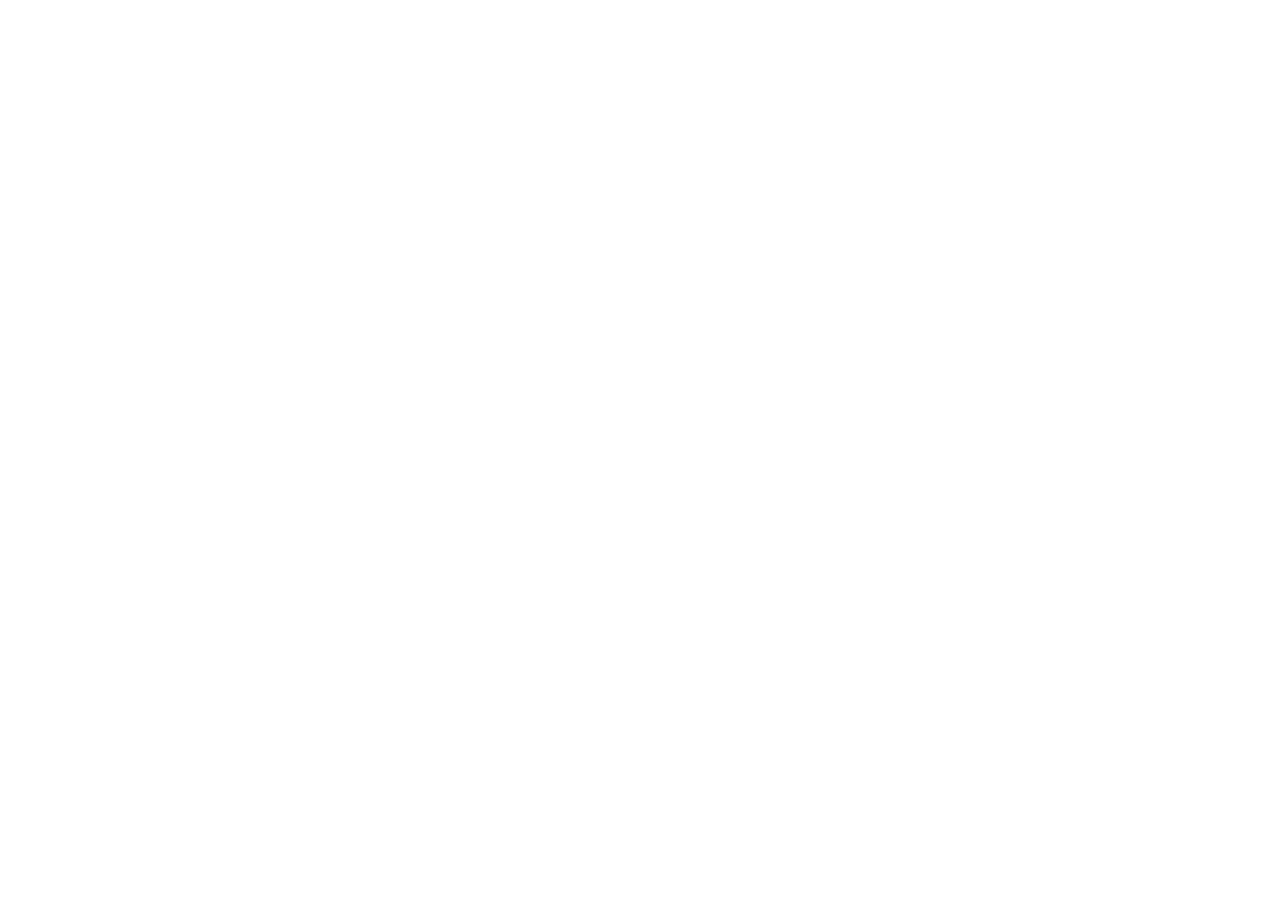
==== calculator/static/index.html @ 6677ea9c "adding html layout structure" ====
<!DOCTYPE html>
<html lang="eng">
    <head>
        <meta charset="UTF-8">
		<meta name=viewport content="width=device-width, initial-scale=1.0">
		<title>Calculator</title>
    </head>
    <body class="mainContainer">
    <section class="subContainer1">
         <section class="doyouKnow">
        </section>  
    </section> 
    <section class="subContainer2">  
         <section class="logo">
         </section>
         <section class="calculator">
         </section>
         <section class="results">

         </section>
    </section>
         <footer>

         </footer>   
    </body>
</html>
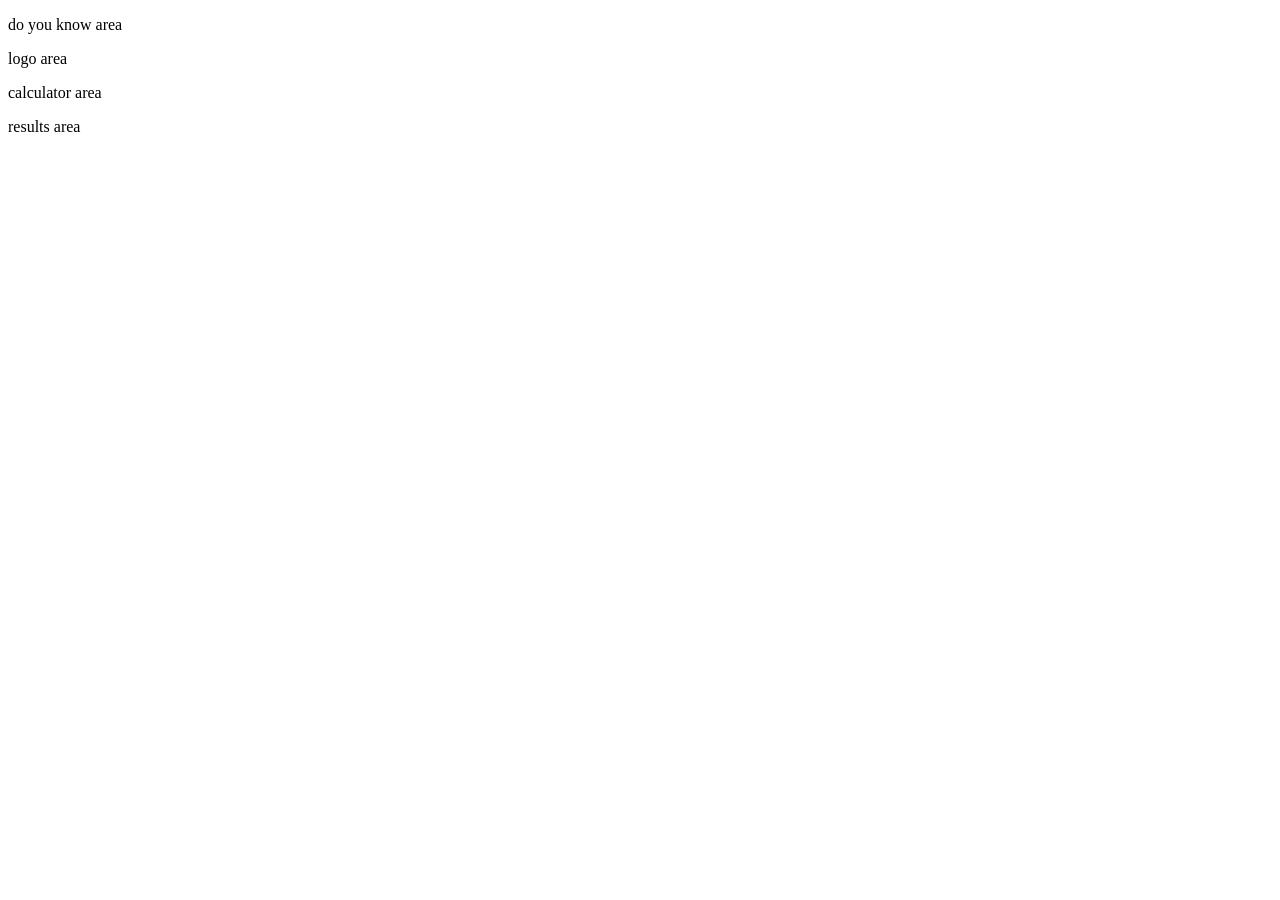
==== commit 1a9ece03: "serving the css file" ====
--- a/calculator/static/index.html
+++ b/calculator/static/index.html
@@ -3,20 +3,24 @@
     <head>
         <meta charset="UTF-8">
 		<meta name=viewport content="width=device-width, initial-scale=1.0">
-		<title>Calculator</title>
+		<link rel=stylesheet href="/static/style.css">
+        <title>Calculator</title>
     </head>
     <body class="mainContainer">
     <section class="subContainer1">
          <section class="doyouKnow">
+                <p> do you know area</p>
         </section>  
     </section> 
     <section class="subContainer2">  
          <section class="logo">
+            <p>logo area</p>
          </section>
          <section class="calculator">
+            <p>calculator area</p>
          </section>
          <section class="results">
-
+            <p>results area</p>
          </section>
     </section>
          <footer>
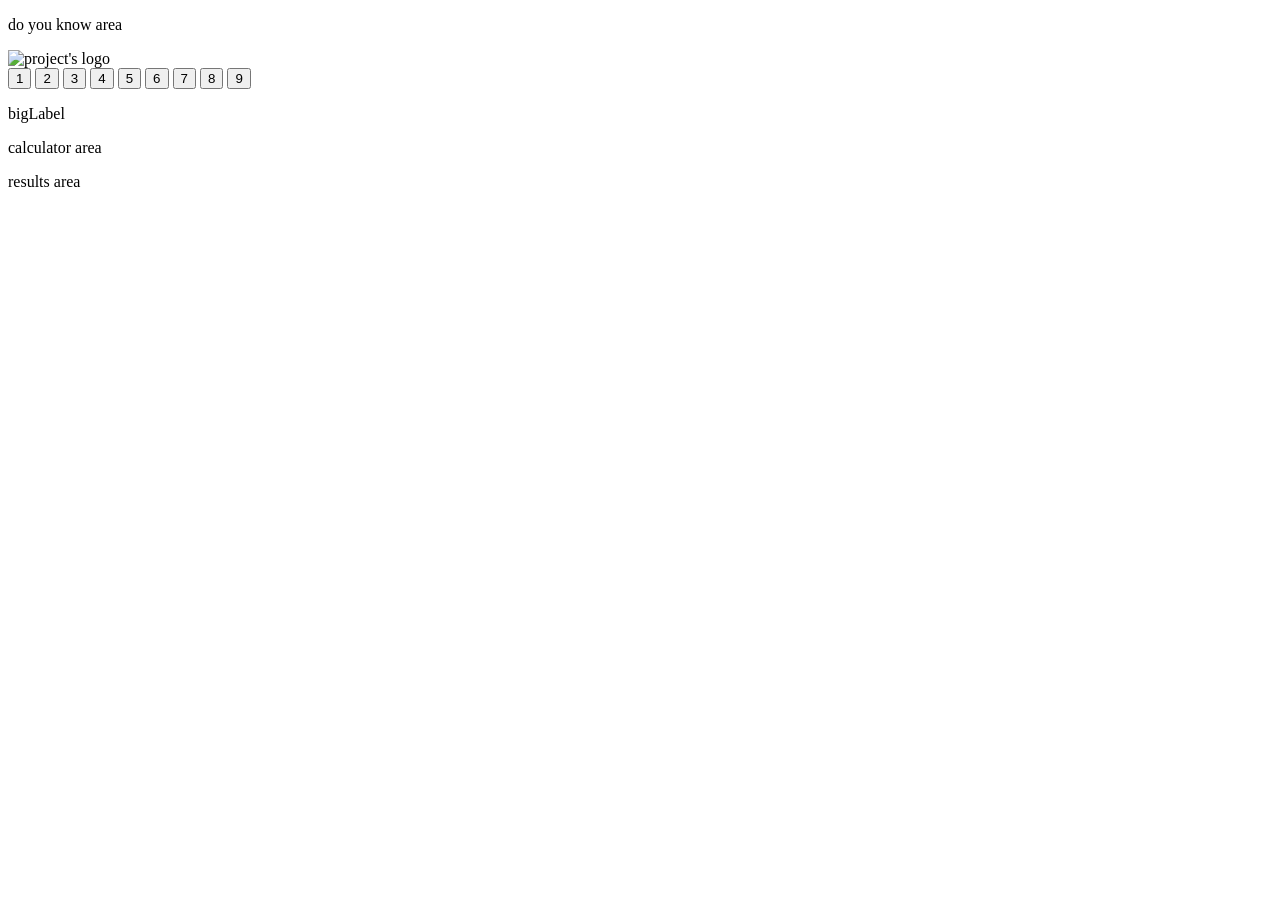
==== commit 81be5928: "adding buttons" ====
--- a/calculator/static/index.html
+++ b/calculator/static/index.html
@@ -14,9 +14,23 @@
     </section> 
     <section class="subContainer2">  
          <section class="logo">
-            <p>logo area</p>
+            <img src="/static/images/images.png" alt="project's logo">
          </section>
          <section class="calculator">
+            <section class="UiCalculator">
+                <button>1</button>
+                <button>2</button>
+                <button>3</button>
+                <button>4</button>
+                <button>5</button>
+                <button>6</button>
+                <button>7</button>
+                <button>8</button>
+                <button>9</button>
+            </section>
+            <section class="BigLabel">
+                <p>bigLabel</p>
+            </section>
             <p>calculator area</p>
          </section>
          <section class="results">
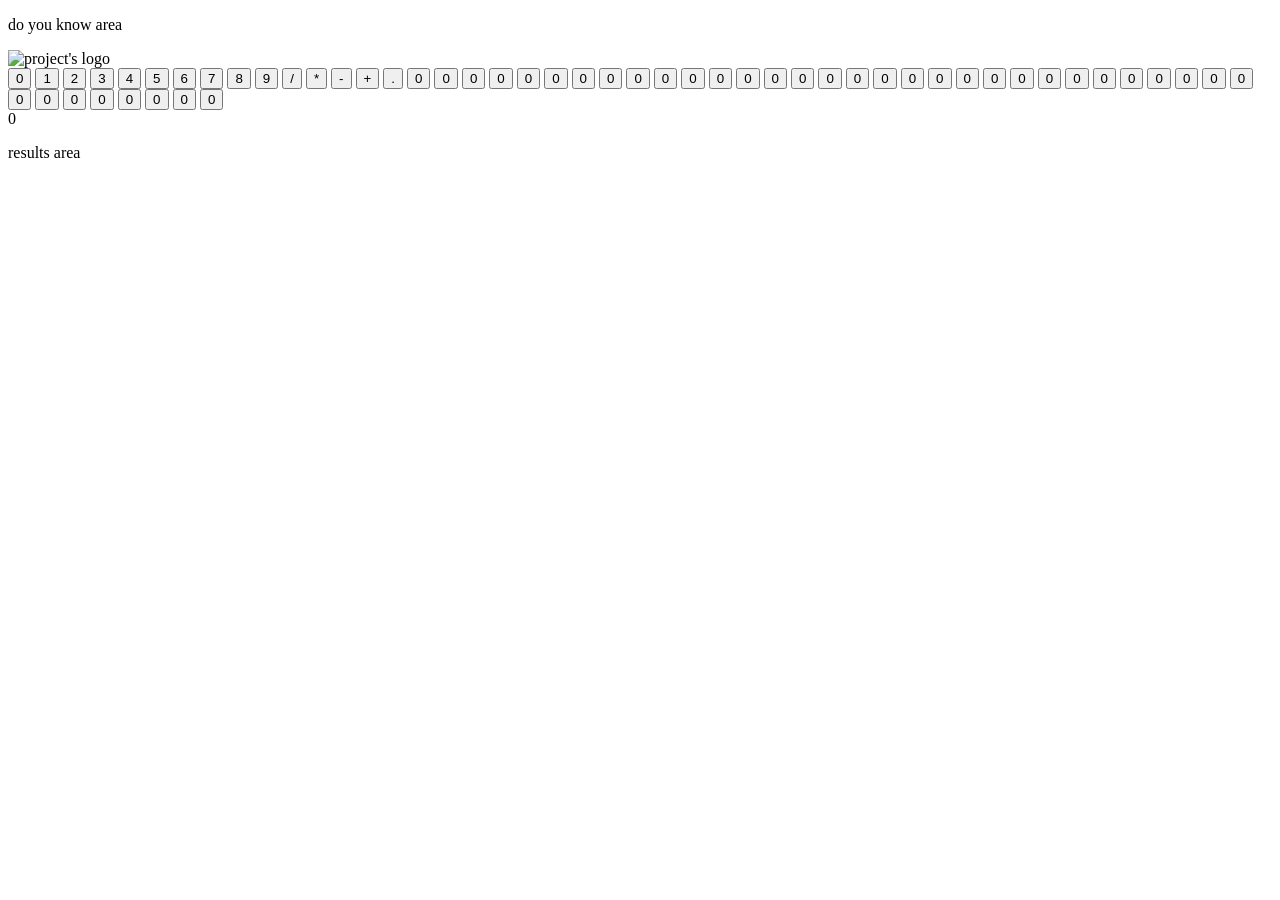
==== commit 24809264: "adding buttons, label, and updating label content" ====
--- a/calculator/static/index.html
+++ b/calculator/static/index.html
@@ -5,6 +5,11 @@
 		<meta name=viewport content="width=device-width, initial-scale=1.0">
 		<link rel=stylesheet href="/static/style.css">
         <title>Calculator</title>
+        <!-- Modern way: Downloads early, runs after HTML is ready. 
+          the defer attribute tells the browser to download the 
+          JavaScript file in the background while it loads the HTML,
+           but execution waits until the page is fully parsed.-->
+         <script src="/static/js/myjs.js" defer></script>
     </head>
     <body class="mainContainer">
     <section class="subContainer1">
@@ -18,20 +23,67 @@
          </section>
          <section class="calculator">
             <section class="UiCalculator">
-                <button>1</button>
-                <button>2</button>
-                <button>3</button>
-                <button>4</button>
-                <button>5</button>
-                <button>6</button>
-                <button>7</button>
-                <button>8</button>
-                <button>9</button>
+                <!--call the js function changeLabel with its own button as
+                parameter when is clicked on-->
+                <button onclick="changeLabel(this)">0</button>
+                <button onclick="changeLabel(this)">1</button>
+                <button onclick="changeLabel(this)">2</button>
+                <button onclick="changeLabel(this)">3</button>
+                <button onclick="changeLabel(this)">4</button>
+                <button onclick="changeLabel(this)">5</button>
+                <button onclick="changeLabel(this)">6</button>
+                <button onclick="changeLabel(this)">7</button>
+                <button onclick="changeLabel(this)">8</button>
+                <button onclick="changeLabel(this)">9</button>
+                <button onclick="changeLabel(this)">/</button>
+                <button onclick="changeLabel(this)">*</button>
+                <button onclick="changeLabel(this)">-</button>
+                <button onclick="changeLabel(this)">+</button>
+                <button onclick="changeLabel(this)">.</button>
+                <button onclick="changeLabel(this)">0</button>
+                <button onclick="changeLabel(this)">0</button>
+                <button onclick="changeLabel(this)">0</button>
+                <button onclick="changeLabel(this)">0</button>
+                <button onclick="changeLabel(this)">0</button>
+                <button onclick="changeLabel(this)">0</button>
+                <button onclick="changeLabel(this)">0</button>
+                <button onclick="changeLabel(this)">0</button>
+                <button onclick="changeLabel(this)">0</button>
+                <button onclick="changeLabel(this)">0</button>
+                <button onclick="changeLabel(this)">0</button>
+                <button onclick="changeLabel(this)">0</button>
+                <button onclick="changeLabel(this)">0</button>
+                <button onclick="changeLabel(this)">0</button>
+                <button onclick="changeLabel(this)">0</button>
+                <button onclick="changeLabel(this)">0</button>
+                <button onclick="changeLabel(this)">0</button>
+                <button onclick="changeLabel(this)">0</button>
+                <button onclick="changeLabel(this)">0</button>
+                <button onclick="changeLabel(this)">0</button>
+                <button onclick="changeLabel(this)">0</button>
+                <button onclick="changeLabel(this)">0</button>
+                <button onclick="changeLabel(this)">0</button>
+                <button onclick="changeLabel(this)">0</button>
+                <button onclick="changeLabel(this)">0</button>
+                <button onclick="changeLabel(this)">0</button>
+                <button onclick="changeLabel(this)">0</button>
+                <button onclick="changeLabel(this)">0</button>
+                <button onclick="changeLabel(this)">0</button>
+                <button onclick="changeLabel(this)">0</button>
+                <button onclick="changeLabel(this)">0</button>
+                <button onclick="changeLabel(this)">0</button>
+                <button onclick="changeLabel(this)">0</button>
+                <button onclick="changeLabel(this)">0</button>
+                <button onclick="changeLabel(this)">0</button>
+                <button onclick="changeLabel(this)">0</button>
+                <button onclick="changeLabel(this)">0</button>
+                <button onclick="changeLabel(this)">0</button>
+                <button onclick="changeLabel(this)">0</button>
+
             </section>
-            <section class="BigLabel">
-                <p>bigLabel</p>
+            <section class="BigLabel"> 
+                <label id="myLabel">0</label>
             </section>
-            <p>calculator area</p>
          </section>
          <section class="results">
             <p>results area</p>
